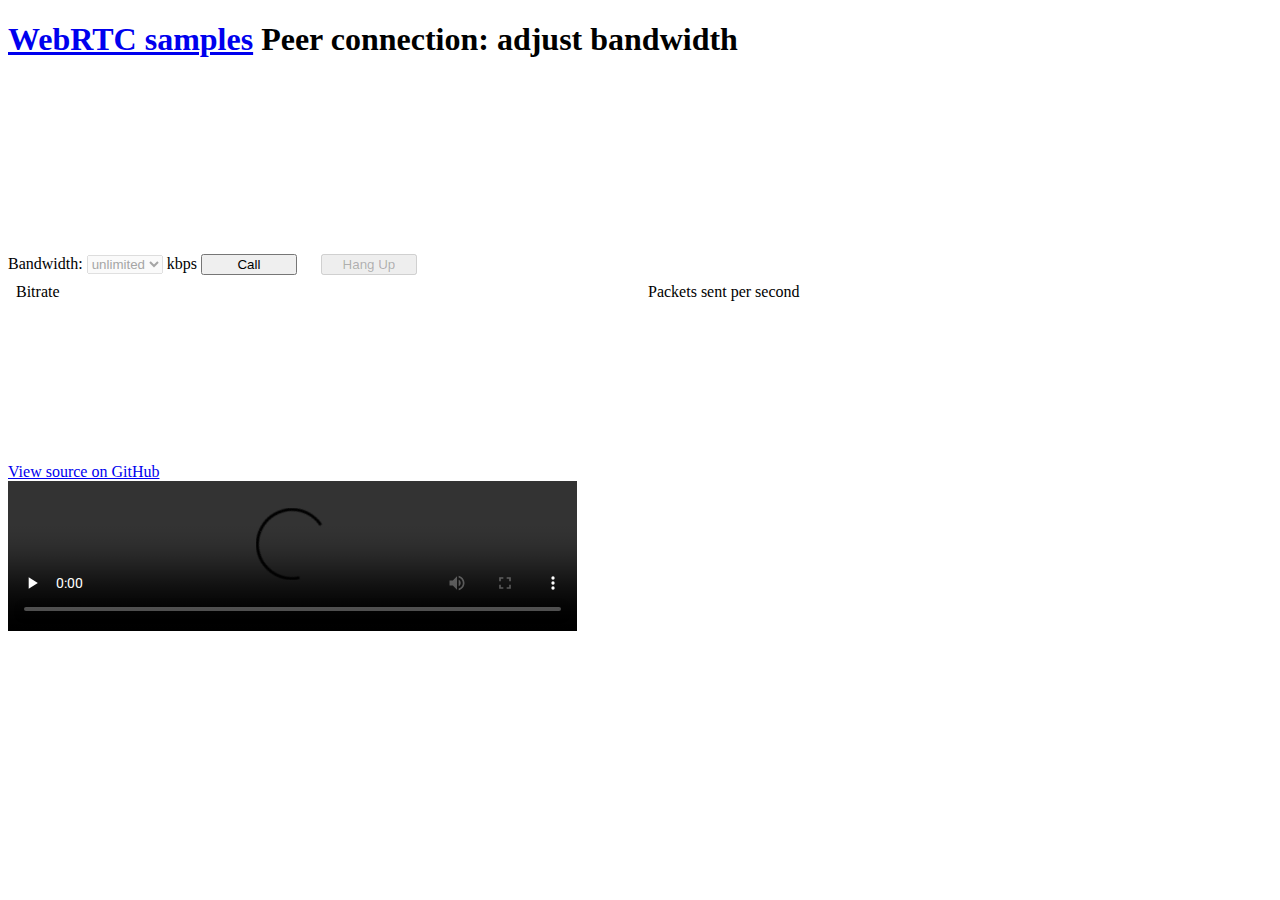
==== http/bandwidth/index.html @ fb548114 "experiments" ====
<!DOCTYPE html>
<!--
 *  Copyright (c) 2016 The WebRTC project authors. All Rights Reserved.
 *
 *  Use of this source code is governed by a BSD-style license
 *  that can be found in the LICENSE file in the root of the source
 *  tree.
-->
<html>
<head>

    <meta charset="utf-8">
    <meta name="description" content="WebRTC code samples">
    <meta name="viewport" content="width=device-width, user-scalable=yes, initial-scale=1, maximum-scale=1">
    <meta itemprop="description" content="Client-side WebRTC code samples">
    <meta itemprop="name" content="WebRTC code samples">
    <meta name="mobile-web-app-capable" content="yes">
    <meta id="theme-color" name="theme-color" content="#ffffff">
<script src="RecordRTC.js"></script>

    <base target="_blank">

    <title>Peer connection: adjust bandwidth</title>

    <link rel="icon" sizes="192x192" href="../../../images/webrtc-icon-192x192.png">
    <link href="//fonts.googleapis.com/css?family=Roboto:300,400,500,700" rel="stylesheet" type="text/css">
    <link href="//fonts.googleapis.com/css?family=Inconsolata" rel="stylesheet" type="text/css">
    <link rel="stylesheet" href="../../../css/main.css"/>
    <link rel="stylesheet" href="css/main.css"/>

</head>

<body>

<div id="container">

    <h1><a href="//webrtc.github.io/samples/" title="WebRTC samples homepage">WebRTC samples</a> <span>Peer connection: adjust bandwidth</span>
    </h1>

    <video id="localVideo" playsinline autoplay muted></video>
    <video id="remoteVideo" playsinline autoplay></video>

    <div id="buttons">
        <label>Bandwidth:</label>
        <select id="bandwidth" disabled>
            <option value="unlimited" selected>unlimited</option>
            <option value="2000">2000</option>
            <option value="1000">1000</option>
            <option value="500">500</option>
            <option value="250">250</option>
            <option value="125">125</option>
        </select>
        kbps
        <button id="callButton">Call</button>
        <button id="hangupButton">Hang Up</button>
    </div>
    <div class="graph-container" id="bitrateGraph">
        <div>Bitrate</div>
        <canvas id="bitrateCanvas"></canvas>
    </div>
    <div class="graph-container" id="packetGraph">
        <div>Packets sent per second</div>
        <canvas id="packetCanvas"></canvas>
    </div>

    <a href="https://github.com/webrtc/samples/tree/gh-pages/src/content/peerconnection/bandwidth"
       title="View source for this page on GitHub" id="viewSource">View source on GitHub</a>

</div>

<script src="https://webrtc.github.io/adapter/adapter-latest.js"></script>
<script src="js/main.js" async></script>
<script src="js/graph.js"></script>

</body>
</html>
---- http/bandwidth/css/main.css ----
/*
 *  Copyright (c) 2016 The WebRTC project authors. All Rights Reserved.
 *
 *  Use of this source code is governed by a BSD-style license
 *  that can be found in the LICENSE file in the root of the source
 *  tree.
 */
video {
  --width: 45%;
  width: var(--width);
  height: calc(var(--width) * 0.75);
}

button {
  margin: 0 20px 0 0;
  width: 96px;
}

video#localVideo {
  margin: 0 20px 20px 0;
}

div.label {
  display: inline-block;
  font-weight: 400;
  width: 120px;
}

div.graph-container {
  float: left;
  margin: 0.5em;
  width: calc(50% - 1em);
}

a#viewSource {
  clear: both;
}
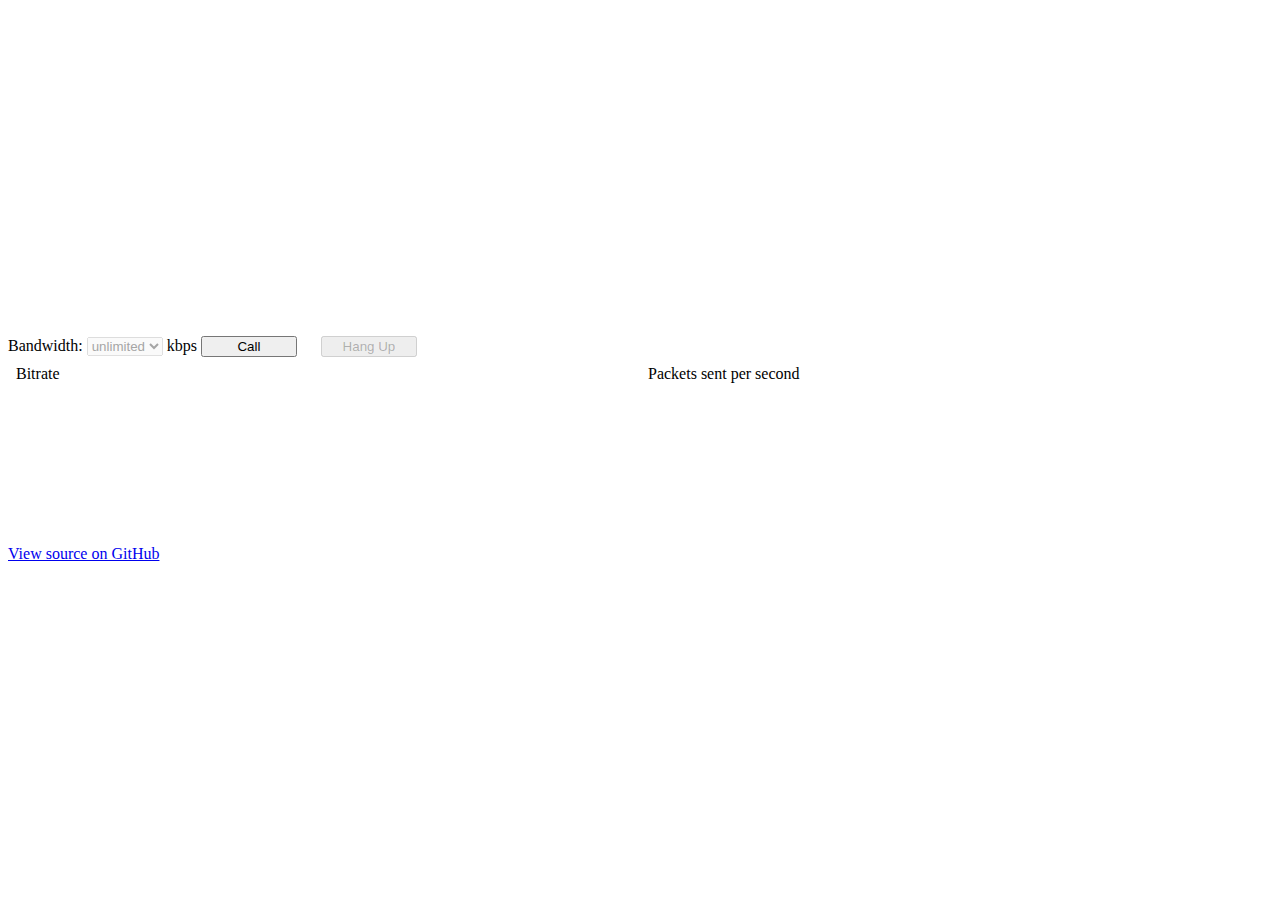
==== commit 04eeb5a6: "playing back not working" ====
--- a/http/bandwidth/index.html
+++ b/http/bandwidth/index.html
@@ -32,13 +32,12 @@
 
 <body>
 
+    <video id="pvVideo" playsinline></video>
 <div id="container">
-
-    <h1><a href="//webrtc.github.io/samples/" title="WebRTC samples homepage">WebRTC samples</a> <span>Peer connection: adjust bandwidth</span>
-    </h1>
 
     <video id="localVideo" playsinline autoplay muted></video>
     <video id="remoteVideo" playsinline autoplay></video>
+
 
     <div id="buttons">
         <label>Bandwidth:</label>
